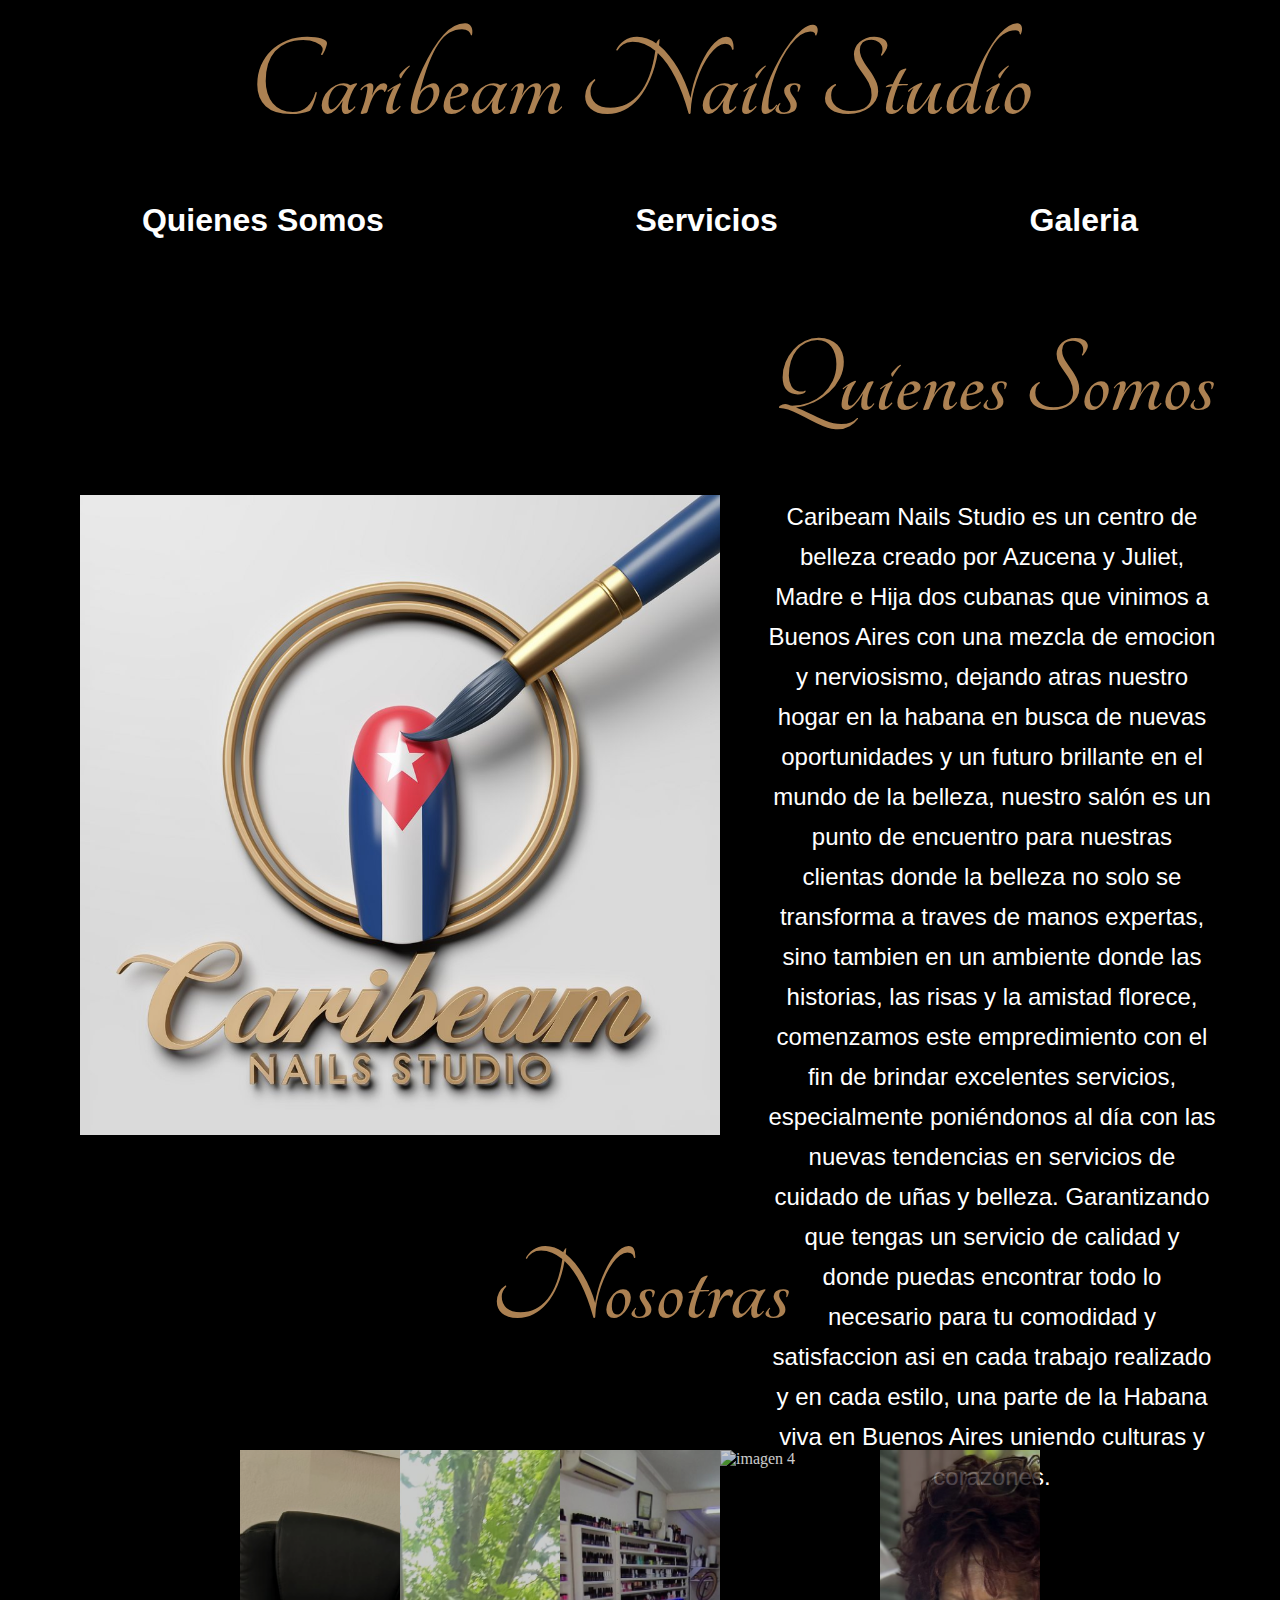
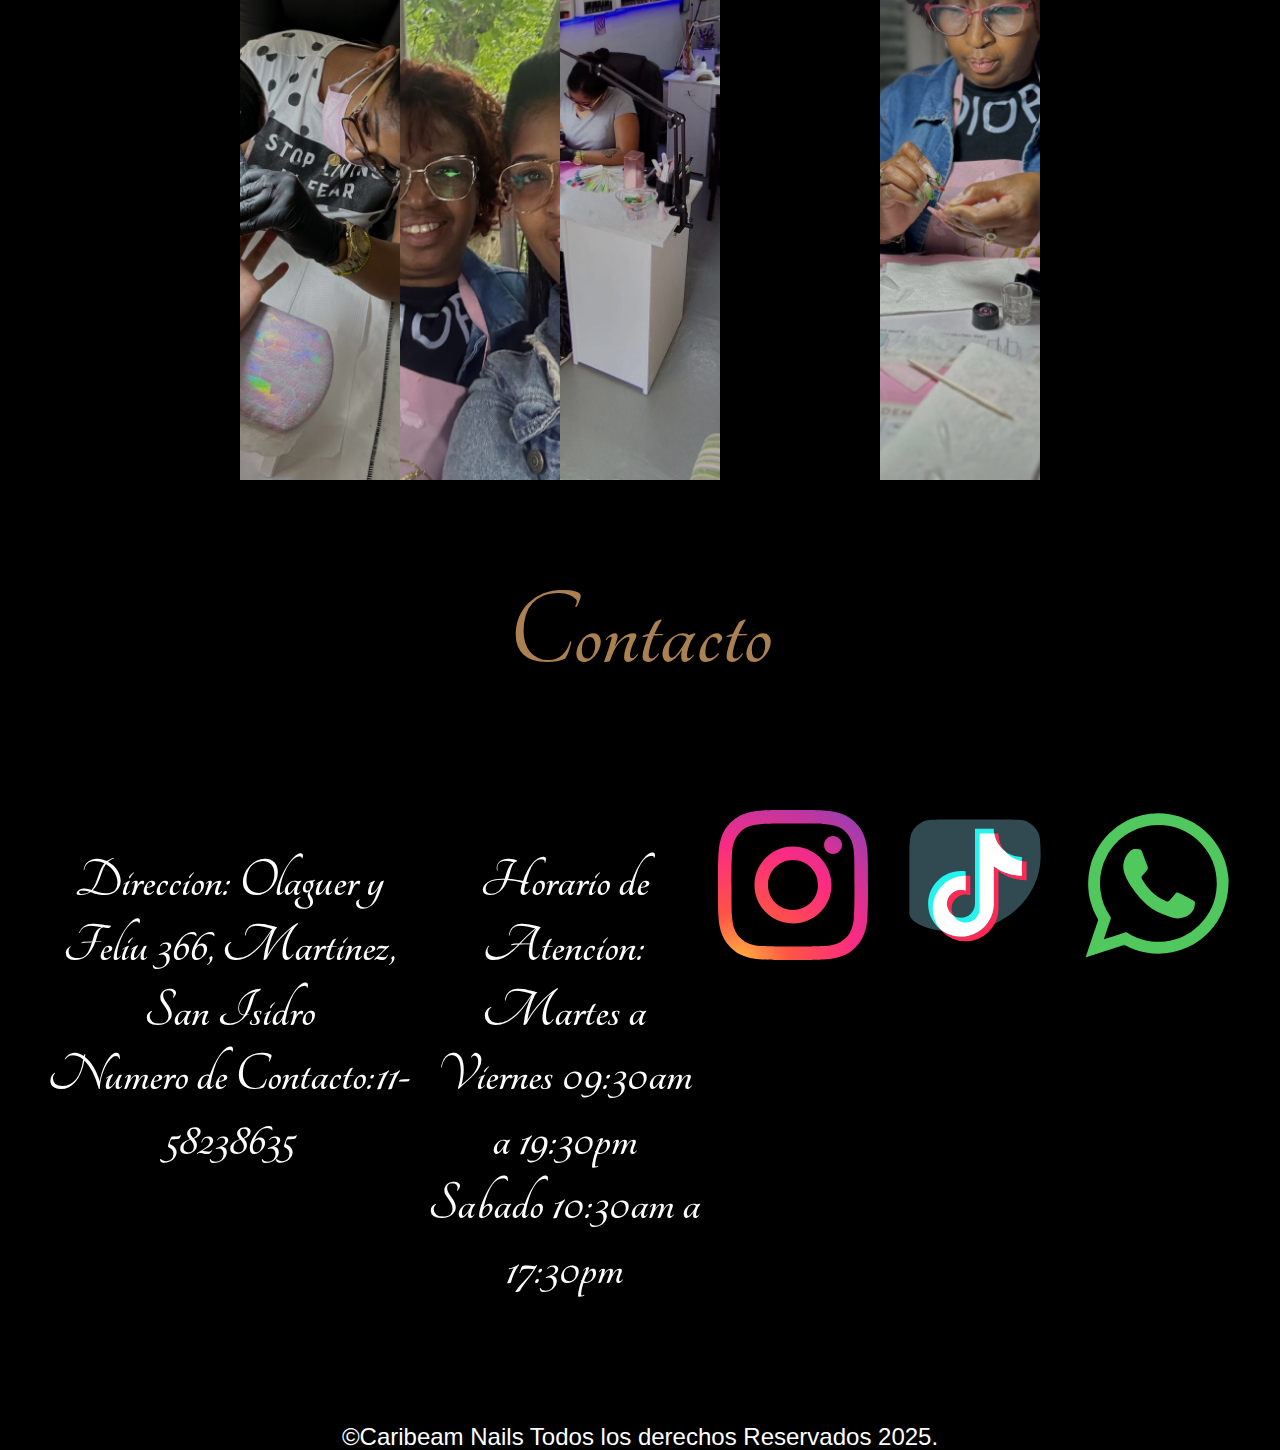
==== index.html @ 7fa3bcc0 "pagina inicial" ====
<!DOCTYPE html>
<html lang="en">
<head>
    <meta charset="UTF-8">
    <meta name="viewport" content="width=device-width, initial-scale=1.0">
    <meta name="robots" content="index, follow">
    <meta name="description" content="Centro de belleza para la mujer nos especializamos en belleza de manos, pies, cejas y cabello ven a conocernos y disfrutar de una experiencia inolvidable. ">
    <link rel="icon" href="img/logo_caribeam_nails.jpeg">
    <link rel="stylesheet" href="css/normalize.css">
    <link rel="stylesheet" href="css/style.css">
    <link href="https://fonts.googleapis.com/css2?family=Montserrat:wght@600&display=swap" rel="stylesheet">
    <link href="https://fonts.googleapis.com/css2?family=Tangerine:wght@400;700&display=swap" rel="stylesheet">
    <title>Caribeam Nails Studio</title>
</head>

<body>
    <h1 translate="no">Caribeam Nails Studio</h1>

    <nav class="navegacion">
        <a href="index.html">Quienes Somos</a>
        <a href="servicios.html">Servicios</a>
        <a href="galeria.html">Galeria</a>

    </nav>
    <main>

<div class="contenedor" >
    <img class="logo"  src="img/logo_caribeam_nails.jpeg" alt="Caribeam Nails" title="logo de Caribeam Nails">

<div class="contenedor_1">
    <h2 class="titulo">Quienes Somos</h2>

<p>Caribeam Nails Studio es un centro de belleza creado por Azucena y Juliet, Madre e Hija dos cubanas que vinimos a Buenos Aires con una mezcla de emocion y nerviosismo, dejando atras nuestro hogar en la habana en busca de nuevas oportunidades y un futuro brillante en el mundo de la belleza, nuestro salón es un punto de encuentro para nuestras clientas donde la belleza no solo se transforma a traves de manos expertas, sino tambien en un ambiente donde las historias, las risas y la amistad florece, comenzamos este empredimiento con el fin de brindar excelentes servicios, especialmente poniéndonos al día con las nuevas tendencias en servicios de cuidado de uñas y belleza. Garantizando que tengas un servicio de calidad y donde puedas encontrar todo lo necesario para tu comodidad y satisfaccion asi en cada trabajo realizado y en cada estilo, una parte de la Habana viva en Buenos Aires uniendo culturas y corazones.
</p>
</div>
</div>

<h2>Nosotras</h2>
<section class="img">
    <img src="img/Imagen1.jpg" alt="imagen1">
    <img src="img/Imagen2.jpg" alt="imagen2">
    <img src="img/Imagen3.jpg" alt="imagen3">
    <img src="img/Imagen4.jpg" alt="imagen 4">
    <img src="img/Imagen5.jpg" alt="imagen 5">
</section>

<h2>Contacto</h2>

<div class="contacto">
    <h3>Direccion: Olaguer y Feliu 366, Martinez, San Isidro <br>
    Numero de Contacto:11-58238635</h3>
    
    <h3> Horario de Atencion:<br> 
        Martes a Viernes 09:30am a 19:30pm<br>
        Sabado 10:30am a 17:30pm
        </h3>
    <a href="https://www.instagram.com/caribeam_nails_studio/" target="_blank">
        <img class="redes_sociales" src="img/Instagram_icon.svg" alt="Instagram">
    </a>
    <a href="https://www.tiktok.com/@caribeam.nailstudio" target="_blank">
        <img class="redes_sociales" src="img/tiktok_icon.svg" alt="tiktok">
    </a>
    <a href="https://wa.me/+541158238635" target="_blank">
    <img class="redes_sociales" src="img/icon_whatsapp.svg" alt="icono whatapps">
</a>
</div>
</main>
<footer>©Caribeam Nails Todos los derechos Reservados 2025.</footer>

</body>
</html>
---- css/style.css ----
:root{
    --primario1:#5f0f0f;
    --primario2:#cb9b51;
    --primario3:#d2b26a;
    --primario4:#f6e27a;
    --primario5:#fff23e; 
    --negro:#000000;
    --blanco:#ffffff;
    --fuente-principal:"tangerine",cursive; 
    --fuente-secundaria:"monserrat",arial;      
}

body{
    background-color: #000000;
    color: #ffffff;
}
/*textos*/
h1{
    font-family: var(--fuente-principal);
    padding: 1rem;
    text-align: center;
    margin: 0;
    color: #AC8152;
    font-size: 7.5rem;
 
}
h2{
    font-family: var(--fuente-principal);
    font-size: 7rem;
    text-align: center;
    color: #AC8152;
}
/*navegacion*/
.navegacion{
    display: flex;
    justify-content:space-around;
    font-family: var(--fuente-secundaria);
    font-weight: 600;
    font-size: 2rem;
    padding: 1rem;
    
}

a{
    text-decoration: none;
    color:#ffffff;
    padding: 1rem;
}

.navegacion a:hover{
    color: #000000;
    text-decoration: none;
    background: linear-gradient(#AC8152,#cb9b51,#d2b26a,#f6e27a);
    border-radius: 2rem;

}
.logo{
    display:flex;
    box-sizing: border-box;
    width: 40rem;
    height: 40rem;
    margin-top: 14rem;
    margin-left: 5rem;
    
}
.contenedor{
    display: flex;
    justify-content: space-evenly;
    
}
    
.contenedor_1{
    font-family: var(--fuente-secundaria);
    font-size: 1.5rem;
    line-height: 2.5rem;
    text-align: center;
    margin-right: 4rem;
    margin-left: 3rem;
    color: #ffffff;
    width: 800px;
    height: 600px;
    
    
}
.titulo{
    text-align: center;
}
/* imagenes*/
section{
    display: flex;
    width: 800px;
    height: 630px;
    margin-left: 25rem;
    margin-right: 10rem;
    margin-top: 10rem;
    margin:auto;
}
section img{
    width: 0px;
    flex-grow:1 ;
    object-fit: cover;
    opacity: .8;
    transition: .5s ease;
}
section img:hover{
    cursor: auto;
    width: 300px;
    opacity: 1;
    filter: contrast(120%);
}
    /*contacto*/
.contacto{
    display: flex;
    justify-content: space-between;
    box-sizing: border-box;
    font-family: var(--fuente-principal), monserrat;
    font-size: 3rem;
    margin-bottom: 4rem;
    text-align: center;
    margin-right: 2rem;
    margin-left: 2rem;
}
.redes_sociales{
    display: flex;
    box-sizing: border-box;
    width: 150px;
    height: 150px;
}
footer{
    text-align: center;
    font-family: var(--fuente-secundaria);
    font-size: 1.5rem;
}
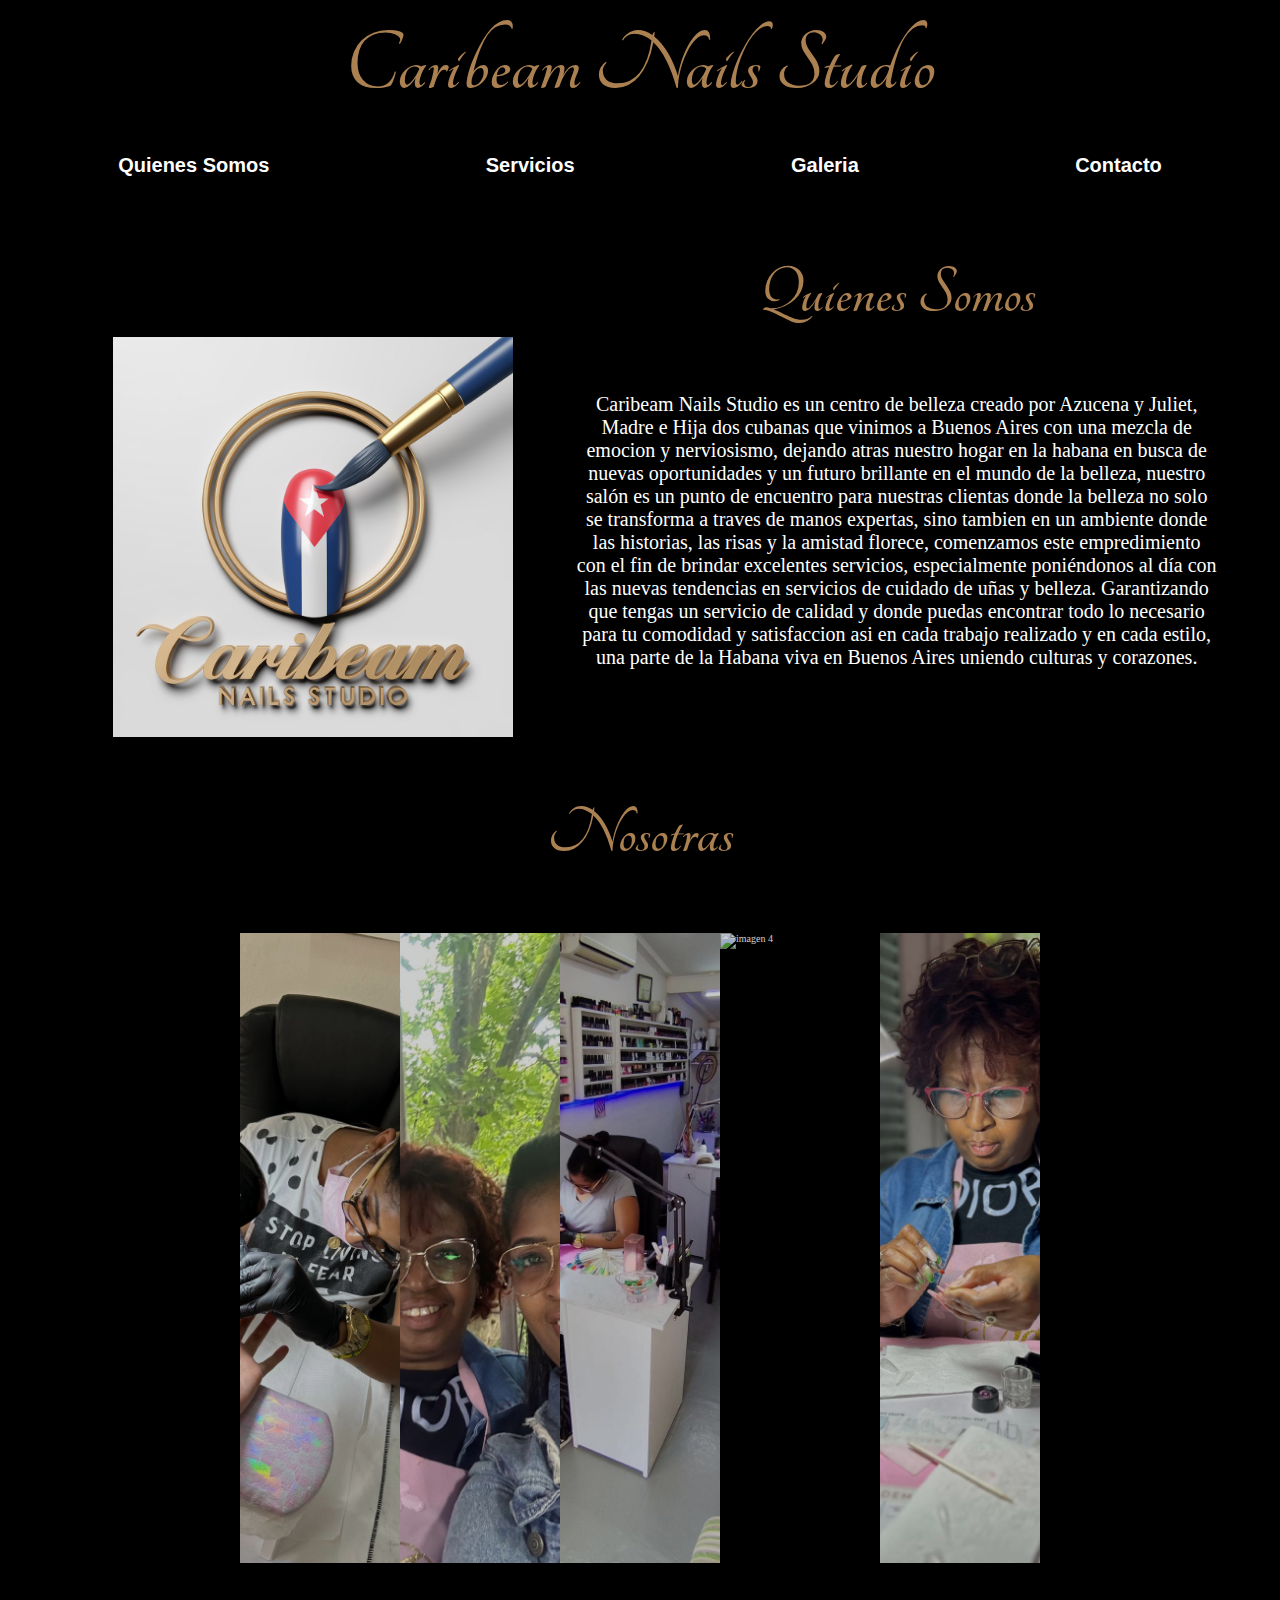
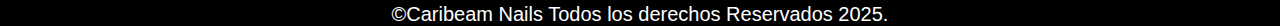
==== commit 76ff1bec: "cambios con los media queries" ====
--- a/index.html
+++ b/index.html
@@ -13,15 +13,20 @@
     <title>Caribeam Nails Studio</title>
 </head>
 
-<body>
+<header>
     <h1 translate="no">Caribeam Nails Studio</h1>
 
     <nav class="navegacion">
+
         <a href="index.html">Quienes Somos</a>
         <a href="servicios.html">Servicios</a>
         <a href="galeria.html">Galeria</a>
+        <a href="contacto.html">Contacto</a>
 
     </nav>
+</header>
+
+<body>
     <main>
 
 <div class="contenedor" >
@@ -40,30 +45,11 @@
     <img src="img/Imagen1.jpg" alt="imagen1">
     <img src="img/Imagen2.jpg" alt="imagen2">
     <img src="img/Imagen3.jpg" alt="imagen3">
-    <img src="img/Imagen4.jpg" alt="imagen 4">
+    <img src="img/Imagen.jpg" alt="imagen 4">
     <img src="img/Imagen5.jpg" alt="imagen 5">
 </section>
 
-<h2>Contacto</h2>
 
-<div class="contacto">
-    <h3>Direccion: Olaguer y Feliu 366, Martinez, San Isidro <br>
-    Numero de Contacto:11-58238635</h3>
-    
-    <h3> Horario de Atencion:<br> 
-        Martes a Viernes 09:30am a 19:30pm<br>
-        Sabado 10:30am a 17:30pm
-        </h3>
-    <a href="https://www.instagram.com/caribeam_nails_studio/" target="_blank">
-        <img class="redes_sociales" src="img/Instagram_icon.svg" alt="Instagram">
-    </a>
-    <a href="https://www.tiktok.com/@caribeam.nailstudio" target="_blank">
-        <img class="redes_sociales" src="img/tiktok_icon.svg" alt="tiktok">
-    </a>
-    <a href="https://wa.me/+541158238635" target="_blank">
-    <img class="redes_sociales" src="img/icon_whatsapp.svg" alt="icono whatapps">
-</a>
-</div>
 </main>
 <footer>©Caribeam Nails Todos los derechos Reservados 2025.</footer>
 
--- a/css/style.css
+++ b/css/style.css
@@ -1,5 +1,4 @@
 :root{
-    --primario1:#5f0f0f;
     --primario2:#cb9b51;
     --primario3:#d2b26a;
     --primario4:#f6e27a;
@@ -9,6 +8,16 @@
     --fuente-principal:"tangerine",cursive; 
     --fuente-secundaria:"monserrat",arial;      
 }
+/*Generales*/
+html{
+    box-sizing: border-box;
+    font-size: 62.5%; /* 1rem= 10px */
+}
+
+* ,*:before, *:after {
+    box-sizing: inherit;
+
+}
 
 body{
     background-color: #000000;
@@ -17,11 +26,11 @@
 /*textos*/
 h1{
     font-family: var(--fuente-principal);
-    padding: 1rem;
+    padding: 1.5rem;
     text-align: center;
-    margin: 0;
+    margin: 0 auto;
     color: #AC8152;
-    font-size: 7.5rem;
+    font-size: 9rem;
  
 }
 h2{
@@ -30,17 +39,27 @@
     text-align: center;
     color: #AC8152;
 }
-/*navegacion*/
+
+/*Navegacion*/
+
 .navegacion{
     display: flex;
-    justify-content:space-around;
+    justify-content: space-around;
     font-family: var(--fuente-secundaria);
     font-weight: 600;
     font-size: 2rem;
     padding: 1rem;
     
 }
-
+ @media(width < 750px) {
+    .navegacion{
+        display: flex;
+        flex-direction: column;
+        text-align: center;
+        
+    }
+     
+ }
 a{
     text-decoration: none;
     color:#ffffff;
@@ -66,20 +85,31 @@
 .contenedor{
     display: flex;
     justify-content: space-evenly;
-    
+    width: 100%;
+    height: 100%;
+    font-size: 2rem;
+    text-align: center;
 }
-    
 .contenedor_1{
-    font-family: var(--fuente-secundaria);
-    font-size: 1.5rem;
-    line-height: 2.5rem;
-    text-align: center;
-    margin-right: 4rem;
-    margin-left: 3rem;
-    color: #ffffff;
-    width: 800px;
-    height: 600px;
-    
+    width: 50%;
+    height: 50%;
+}
+@media(width < 750px) {
+    .contenedor{
+        display: flex;
+        flex-direction: column;
+        
+    }
+    .contenedor img {
+        width: 70%;
+        height: 70%;
+    }
+    .contenedor_1 {
+        width: 90%;
+        text-align: center;
+        text-align: justify;
+        margin: 2rem auto;
+    }
     
 }
 .titulo{
@@ -108,26 +138,17 @@
     opacity: 1;
     filter: contrast(120%);
 }
-    /*contacto*/
-.contacto{
-    display: flex;
-    justify-content: space-between;
-    box-sizing: border-box;
-    font-family: var(--fuente-principal), monserrat;
-    font-size: 3rem;
-    margin-bottom: 4rem;
-    text-align: center;
-    margin-right: 2rem;
-    margin-left: 2rem;
+
+@media(width < 750px){
+    section {
+width: 80%;
+height: 80%;
+    }
 }
-.redes_sociales{
-    display: flex;
-    box-sizing: border-box;
-    width: 150px;
-    height: 150px;
-}
+
 footer{
     text-align: center;
     font-family: var(--fuente-secundaria);
-    font-size: 1.5rem;
+    font-size: 2rem;
+    margin-top: 4rem;
 }